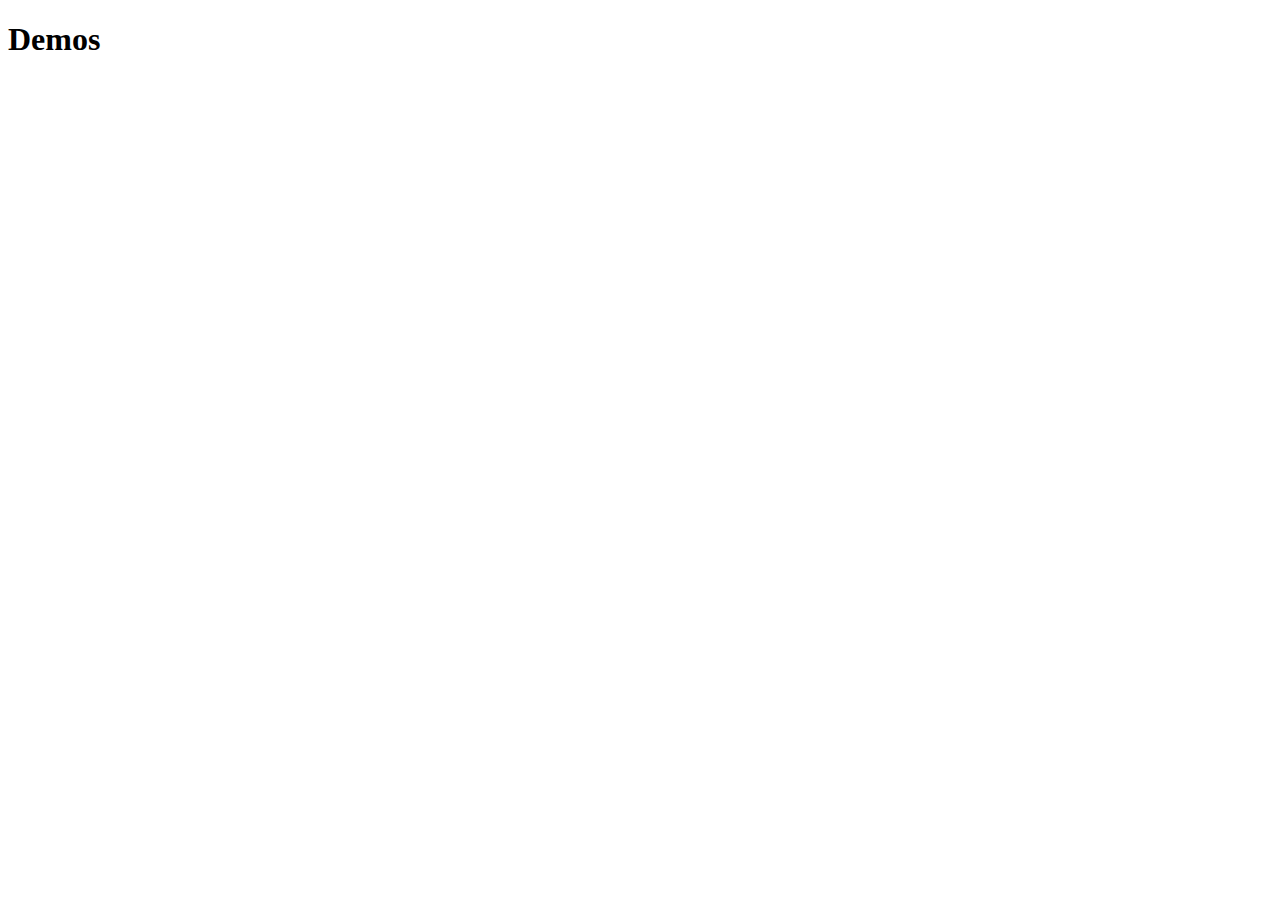
==== weeks/week3/index.html @ a41ba9c8 "setup a repo" ====
<!DOCTYPE html>
<html lang="en">
  <head>
    <meta charset="UTF-8" />
    <meta name="viewport" content="width=device-width, initial-scale=1.0" />
    <title>Spring25 Demos</title>
    <link rel="icon" href="./assets/favicon.ico" type="image/x-icon" />
    <link rel="stylesheet" href="./assets/style.css" />
  </head>
  <body>
    <h1>Demos</h1>
    <div></div>
    <script src="./assets/script.js"></script>
  </body>
</html>
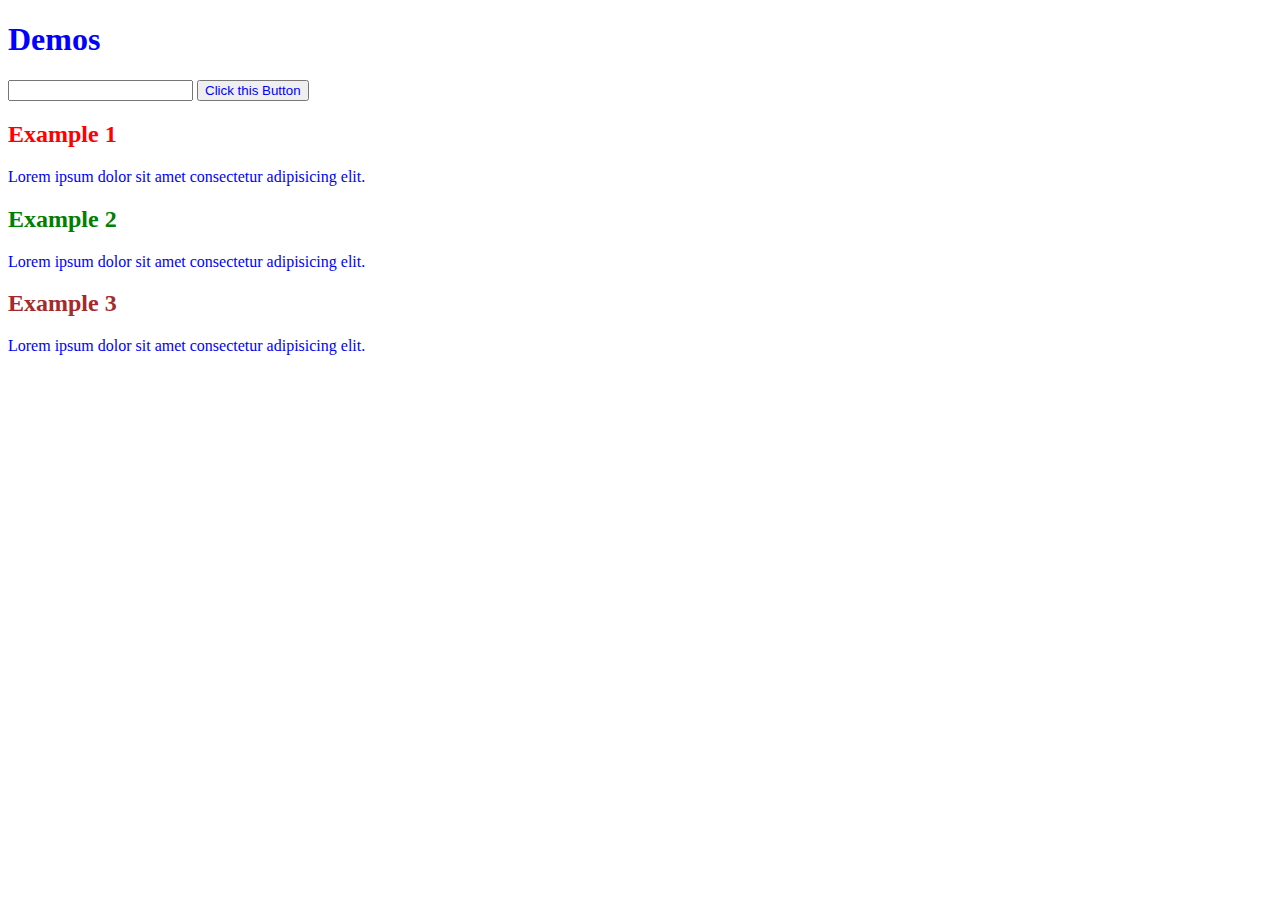
==== commit 039d7ca8: "finished Tuesday 1/28" ====
--- a/weeks/week3/index.html
+++ b/weeks/week3/index.html
@@ -1,15 +1,28 @@
 <!DOCTYPE html>
 <html lang="en">
-  <head>
-    <meta charset="UTF-8" />
-    <meta name="viewport" content="width=device-width, initial-scale=1.0" />
-    <title>Spring25 Demos</title>
-    <link rel="icon" href="./assets/favicon.ico" type="image/x-icon" />
-    <link rel="stylesheet" href="./assets/style.css" />
-  </head>
-  <body>
-    <h1>Demos</h1>
-    <div></div>
-    <script src="./assets/script.js"></script>
-  </body>
-</html>
+
+<head>
+  <meta charset="UTF-8" />
+  <meta name="viewport" content="width=device-width, initial-scale=1.0" />
+  <title>Spring25 Demos</title>
+  <link rel="icon" href="./assets/favicon.ico" type="image/x-icon" />
+  <link rel="stylesheet" href="./assets/style.css" />
+</head>
+
+<body>
+  <h1>Demos</h1>
+  <input type="text" name="name" id="name-input">
+  <button type="button" id="clickBtn">Click me</button>
+  <div id="container">
+    <h2>Example 1</h2>
+    <p>Lorem ipsum dolor sit amet consectetur adipisicing elit.</p>
+    <h2 class="example">Example 2</h2>
+    <p>Lorem ipsum dolor sit amet consectetur adipisicing elit.</p>
+    <h2 class="example" id="special-example">Example 3</h2>
+    <p>Lorem ipsum dolor sit amet consectetur adipisicing elit.</p>
+  </div>
+  <!-- <script src="./assets/script.js"></script> -->
+  <script src="./assets/demo.js"></script>
+</body>
+
+</html>--- a/weeks/week3/assets/style.css
+++ b/weeks/week3/assets/style.css
@@ -0,0 +1,19 @@
+h2 {
+  color: red;
+}
+
+.example {
+  color: green;
+}
+
+#special-example {
+  color: pink;
+}
+
+#special-example {
+  color: brown;
+}
+
+* {
+  color: blue;
+}